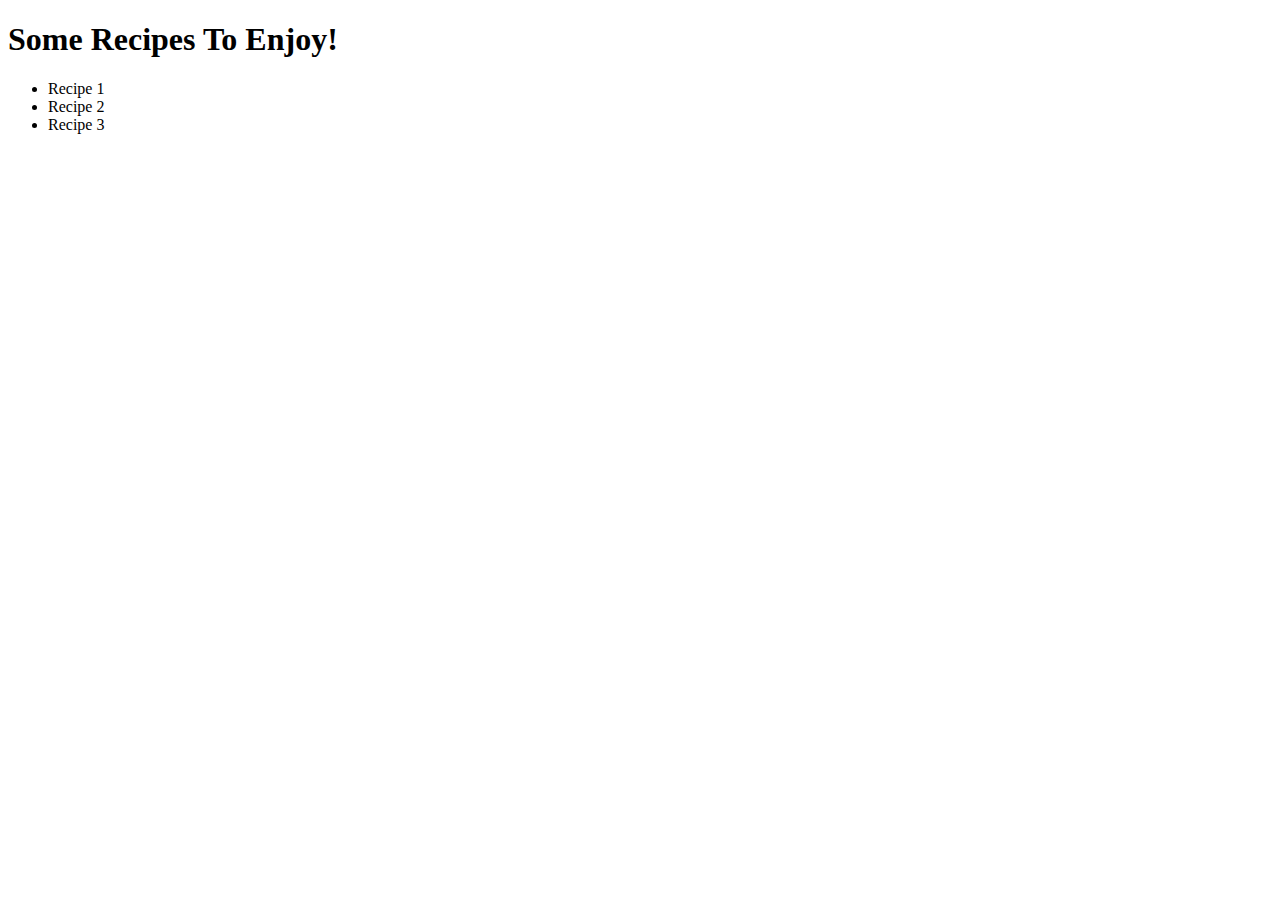
==== index.html @ 20f4e5a3 "Set up boilerplate and recipe name placeholders" ====
<!DOCTYPE html>

<html lang="en">
    <head>
        <meta charset="UTF-8">
        <title>My Odin Recipes</title>
    </head>
    <body>
        <h1>Some Recipes To Enjoy!</h1>

        <ul>
            <li>Recipe 1</li>
            <li>Recipe 2</li>
            <li>Recipe 3</li>
        </ul>
    </body>
</html>
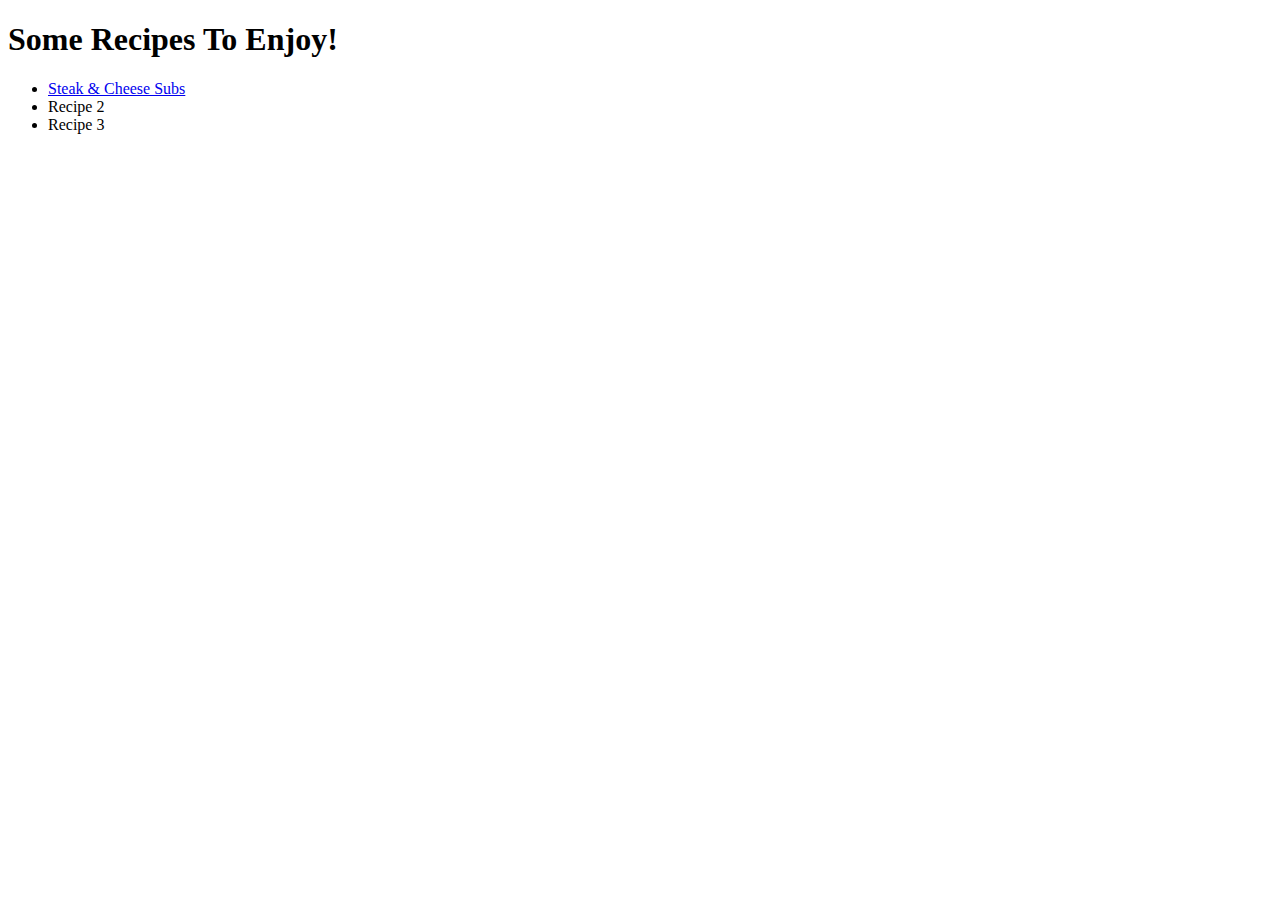
==== commit b9998d58: "Set up the Steak & Cheese Sub recipe page" ====
--- a/index.html
+++ b/index.html
@@ -9,7 +9,7 @@
         <h1>Some Recipes To Enjoy!</h1>
 
         <ul>
-            <li>Recipe 1</li>
+            <li><a href="recipes_pages/steak-and-cheese.html" target="_blank" rel="noopener noreferrer">Steak & Cheese Subs</a></li>
             <li>Recipe 2</li>
             <li>Recipe 3</li>
         </ul>
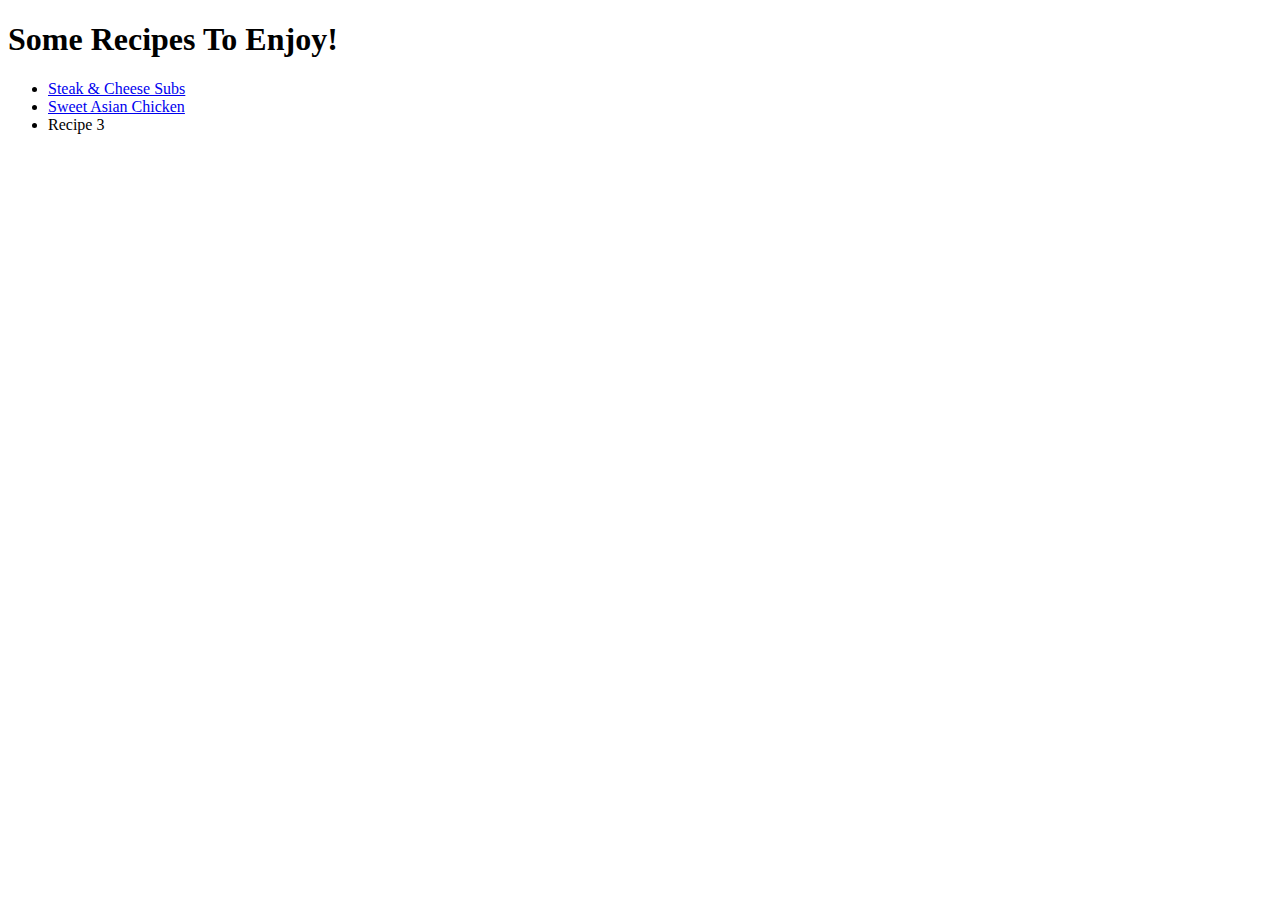
==== commit 641bc2b0: "Set up Sweet Asian Chicken Recipe and Rearrange Quicksteaks Pic" ====
--- a/index.html
+++ b/index.html
@@ -10,7 +10,7 @@
 
         <ul>
             <li><a href="recipes_pages/steak-and-cheese.html" target="_blank" rel="noopener noreferrer">Steak & Cheese Subs</a></li>
-            <li>Recipe 2</li>
+            <li><a href="recipes_pages/sweet-asian-chicken.html" target="_blank" rel="noopener noreferrer">Sweet Asian Chicken</a></li>
             <li>Recipe 3</li>
         </ul>
     </body>
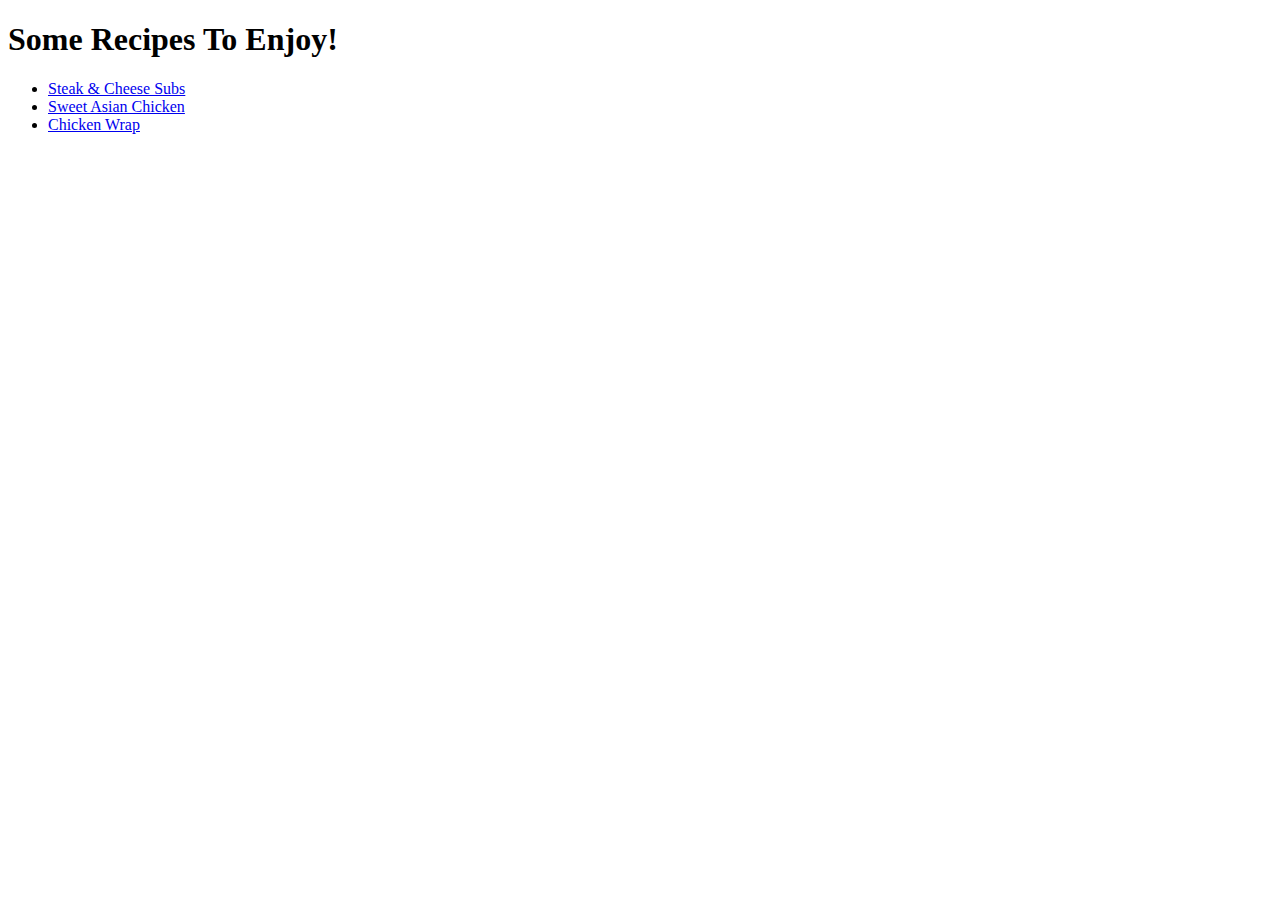
==== commit cc5d5f87: "Set up chicken wrap recipe" ====
--- a/index.html
+++ b/index.html
@@ -11,7 +11,7 @@
         <ul>
             <li><a href="recipes_pages/steak-and-cheese.html" target="_blank" rel="noopener noreferrer">Steak & Cheese Subs</a></li>
             <li><a href="recipes_pages/sweet-asian-chicken.html" target="_blank" rel="noopener noreferrer">Sweet Asian Chicken</a></li>
-            <li>Recipe 3</li>
+            <li><a href="recipes_pages/chicken-wrap.html" target="_blank" rel="noopener noreferrer">Chicken Wrap</a></li>
         </ul>
     </body>
 </html>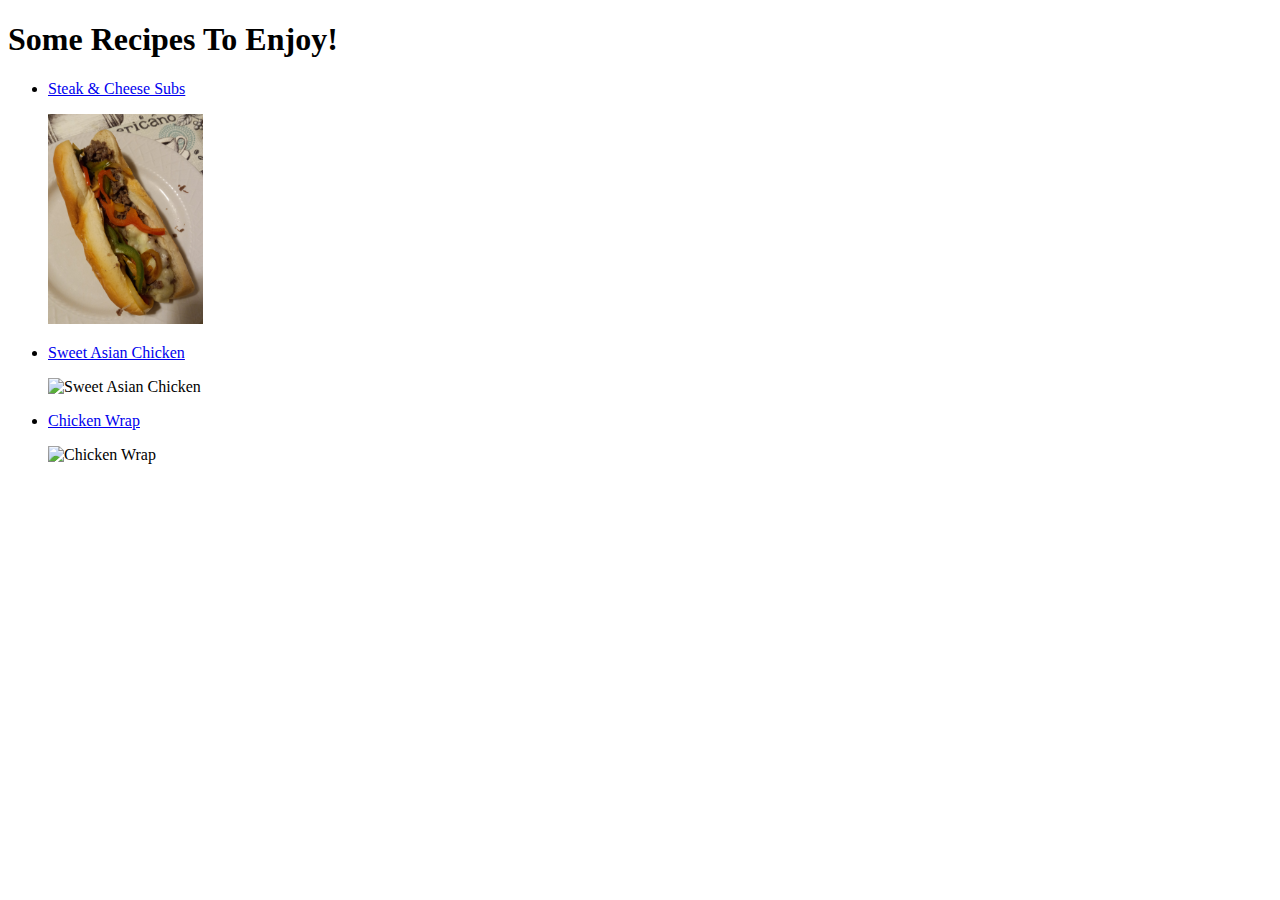
==== commit d9034c13: "Add images on homepage and add images for steps" ====
--- a/index.html
+++ b/index.html
@@ -10,8 +10,11 @@
 
         <ul>
             <li><a href="recipes_pages/steak-and-cheese.html" target="_blank" rel="noopener noreferrer">Steak & Cheese Subs</a></li>
+            <p><img src="recipes_pages/recipes_images/steak-and-cheese/final-product-pic-two.jpg" alt="Steak & Cheese Subs" height="210" width="155"></p>
             <li><a href="recipes_pages/sweet-asian-chicken.html" target="_blank" rel="noopener noreferrer">Sweet Asian Chicken</a></li>
+            <p><img src="recipes_pages/recipes_images/sweet-asian-chicken/sweet-final-product-one.jpg" alt="Sweet Asian Chicken" height="210" width="155"></p>
             <li><a href="recipes_pages/chicken-wrap.html" target="_blank" rel="noopener noreferrer">Chicken Wrap</a></li>
+            <p><img src="recipes_pages/recipes_images/chicken-wrap/wrap-final-product.jpg" alt="Chicken Wrap" height="210" width="155"></p>
         </ul>
     </body>
 </html>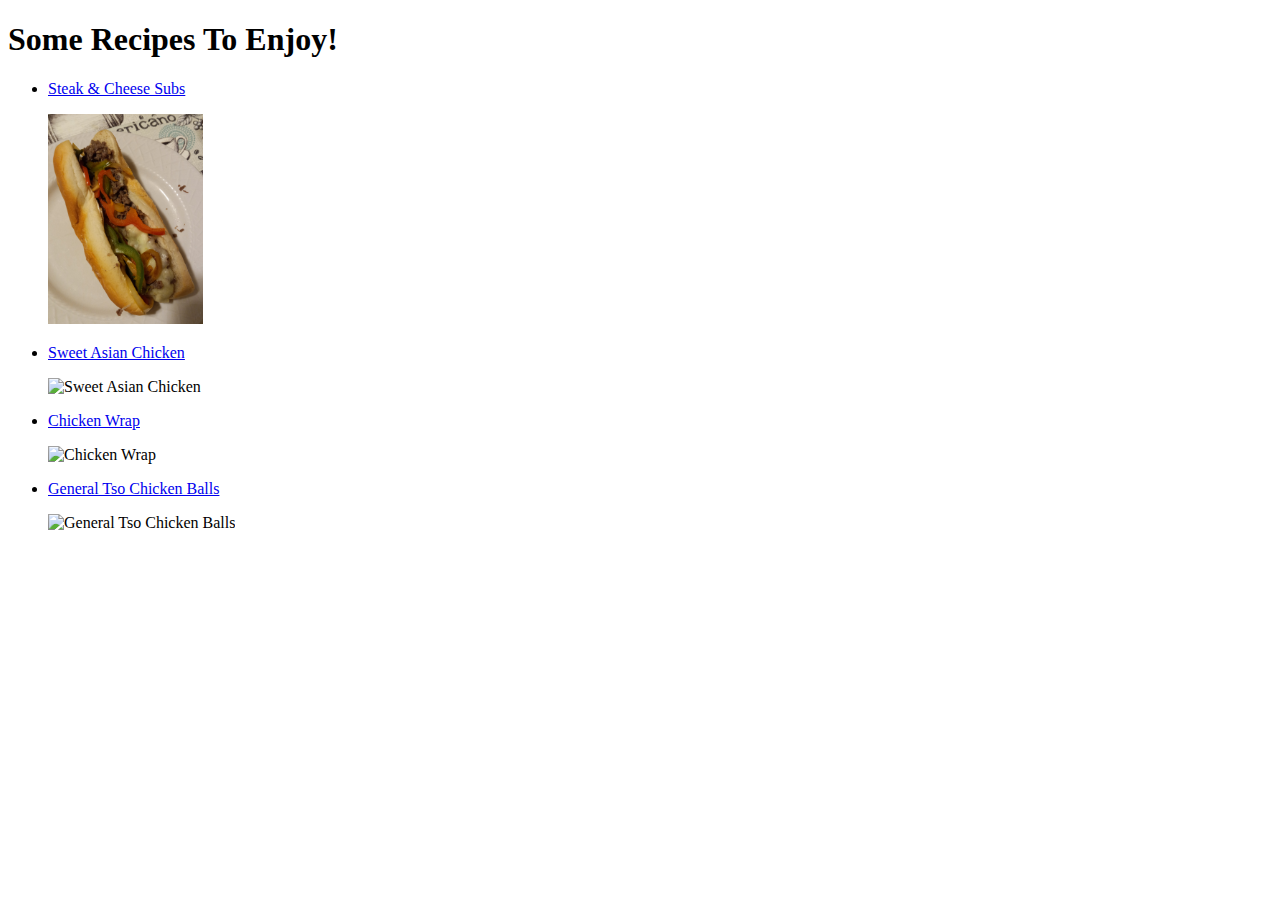
==== commit 133a5403: "Edit Gen So Recipe and Edit sweet-asian-chicken.html" ====
--- a/index.html
+++ b/index.html
@@ -15,6 +15,8 @@
             <p><img src="recipes_pages/recipes_images/sweet-asian-chicken/sweet-final-product-one.jpg" alt="Sweet Asian Chicken" height="210" width="155"></p>
             <li><a href="recipes_pages/chicken-wrap.html" target="_blank" rel="noopener noreferrer">Chicken Wrap</a></li>
             <p><img src="recipes_pages/recipes_images/chicken-wrap/wrap-final-product.jpg" alt="Chicken Wrap" height="210" width="155"></p>
+            <li><a href="recipes_pages/gen-tso-chicken-balls.html" target="_blank" rel="noopener noreferrer">General Tso Chicken Balls</a></li>
+            <p><img src="recipes_pages/recipes_images/gen-tso-chicken-balls/balls-final-product.jpg" alt="General Tso Chicken Balls" height="210" width="155"></p>
         </ul>
     </body>
 </html>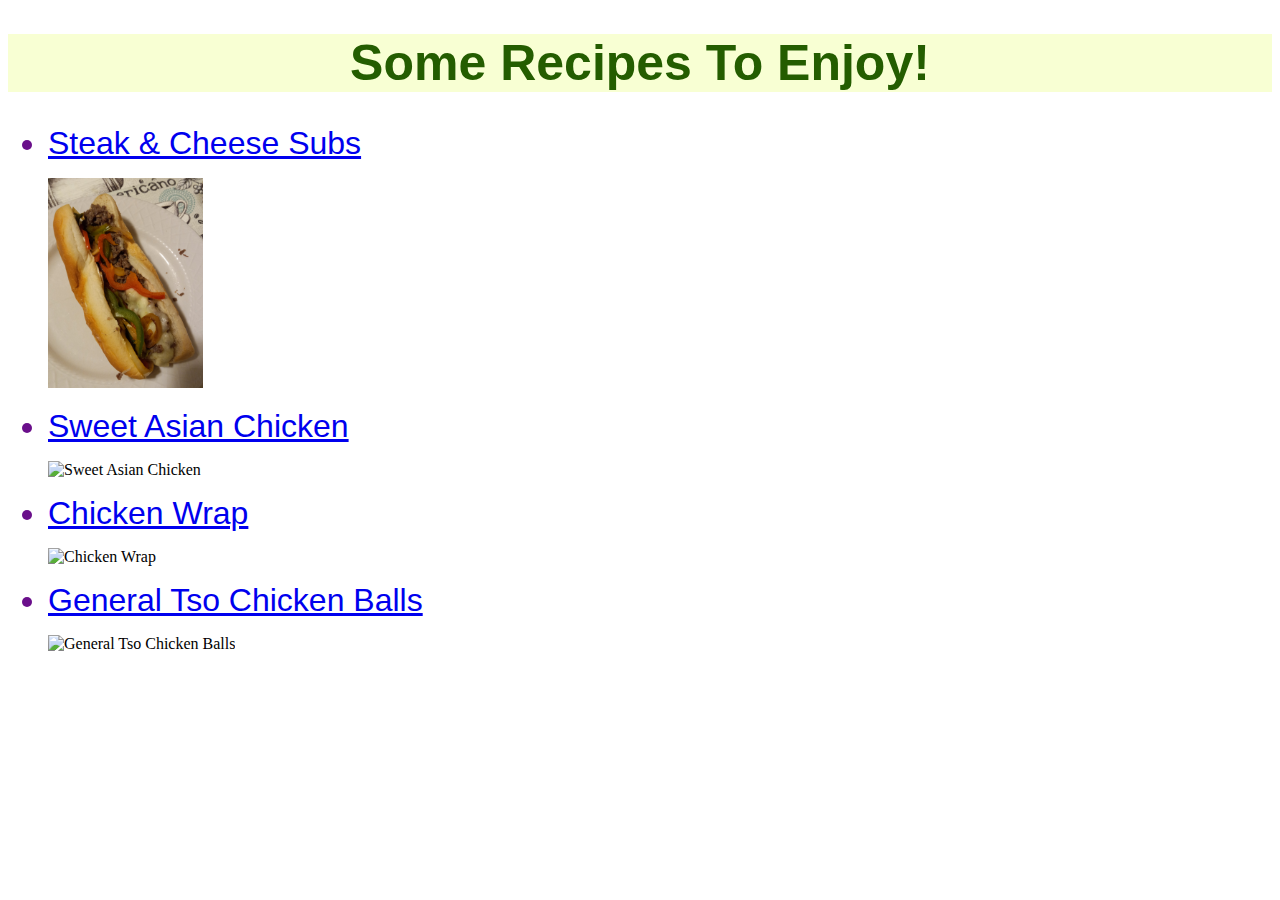
==== commit cc84b273: "Stylize website" ====
--- a/index.html
+++ b/index.html
@@ -4,18 +4,26 @@
     <head>
         <meta charset="UTF-8">
         <title>My Odin Recipes</title>
+        <link rel="stylesheet" href="homepage.css">
     </head>
     <body>
-        <h1>Some Recipes To Enjoy!</h1>
+        <h1 class="text" id="grand-headline">Some Recipes To Enjoy!</h1>
 
         <ul>
-            <li><a href="recipes_pages/steak-and-cheese.html" target="_blank" rel="noopener noreferrer">Steak & Cheese Subs</a></li>
+            <li class="text"><a href="recipes_pages/steak-and-cheese.html" target="_blank" rel="noopener noreferrer">Steak & Cheese Subs</a></li>
+            
             <p><img src="recipes_pages/recipes_images/steak-and-cheese/final-product-pic-two.jpg" alt="Steak & Cheese Subs" height="210" width="155"></p>
-            <li><a href="recipes_pages/sweet-asian-chicken.html" target="_blank" rel="noopener noreferrer">Sweet Asian Chicken</a></li>
+
+            <li class="text"><a href="recipes_pages/sweet-asian-chicken.html" target="_blank" rel="noopener noreferrer">Sweet Asian Chicken</a></li>
+
             <p><img src="recipes_pages/recipes_images/sweet-asian-chicken/sweet-final-product-one.jpg" alt="Sweet Asian Chicken" height="210" width="155"></p>
-            <li><a href="recipes_pages/chicken-wrap.html" target="_blank" rel="noopener noreferrer">Chicken Wrap</a></li>
+        
+            <li class="text"><a href="recipes_pages/chicken-wrap.html" target="_blank" rel="noopener noreferrer">Chicken Wrap</a></li>
+
             <p><img src="recipes_pages/recipes_images/chicken-wrap/wrap-final-product.jpg" alt="Chicken Wrap" height="210" width="155"></p>
-            <li><a href="recipes_pages/gen-tso-chicken-balls.html" target="_blank" rel="noopener noreferrer">General Tso Chicken Balls</a></li>
+
+            <li class="text"><a href="recipes_pages/gen-tso-chicken-balls.html" target="_blank" rel="noopener noreferrer">General Tso Chicken Balls</a></li>
+
             <p><img src="recipes_pages/recipes_images/gen-tso-chicken-balls/balls-final-product.jpg" alt="General Tso Chicken Balls" height="210" width="155"></p>
         </ul>
     </body>
--- a/homepage.css
+++ b/homepage.css
@@ -0,0 +1,12 @@
+.text {
+    font-family: "Brush Script MT", sans-serif;
+    font-size: 32px;
+    color: #6a0f8b;
+}
+
+#grand-headline {
+    color: #245D00;
+    text-align: center;
+    font-size: 50px;
+    background-color: #deff2534;
+}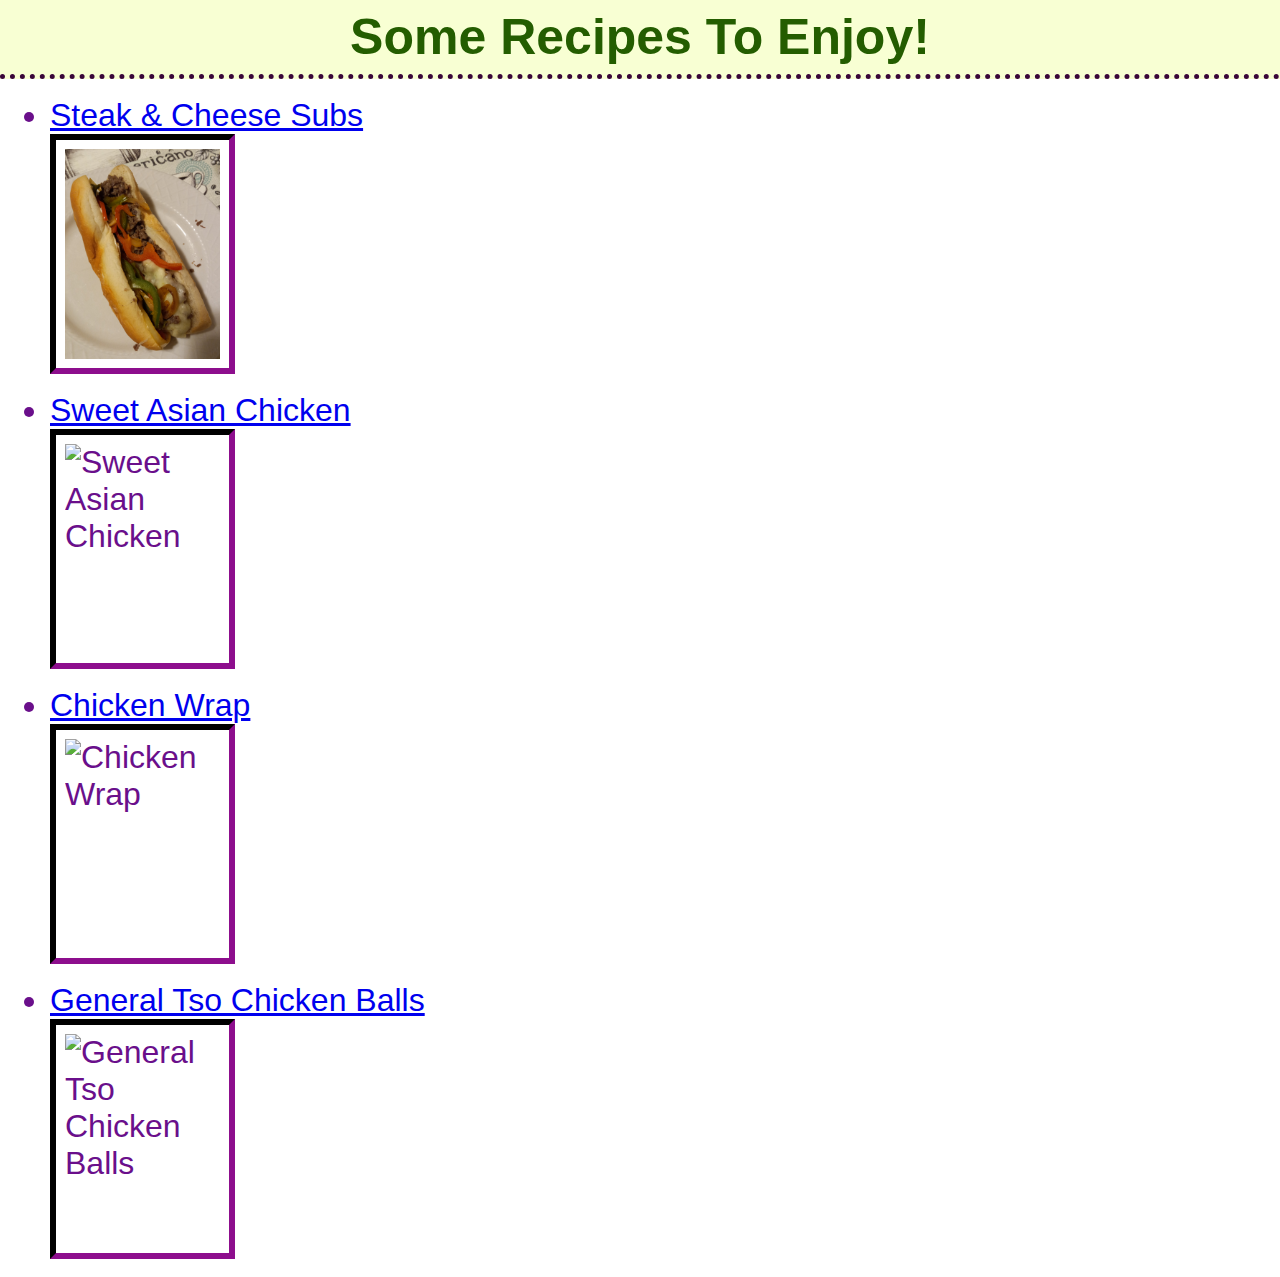
==== commit 56ace7fe: "Stylize and practice box model" ====
--- a/index.html
+++ b/index.html
@@ -9,22 +9,22 @@
     <body>
         <h1 class="text" id="grand-headline">Some Recipes To Enjoy!</h1>
 
-        <ul>
-            <li class="text"><a href="recipes_pages/steak-and-cheese.html" target="_blank" rel="noopener noreferrer">Steak & Cheese Subs</a></li>
-            
-            <p><img src="recipes_pages/recipes_images/steak-and-cheese/final-product-pic-two.jpg" alt="Steak & Cheese Subs" height="210" width="155"></p>
+        <ul class="text">
+            <li class="recipe"><a href="recipes_pages/steak-and-cheese.html" target="_blank" rel="noopener noreferrer">Steak & Cheese Subs</a>
+            <img src="recipes_pages/recipes_images/steak-and-cheese/final-product-pic-two.jpg" alt="Steak & Cheese Subs">
+            </li>
 
-            <li class="text"><a href="recipes_pages/sweet-asian-chicken.html" target="_blank" rel="noopener noreferrer">Sweet Asian Chicken</a></li>
+            <li class="recipe"><a href="recipes_pages/sweet-asian-chicken.html" target="_blank" rel="noopener noreferrer">Sweet Asian Chicken</a>
+            <img src="recipes_pages/recipes_images/sweet-asian-chicken/sweet-final-product-one.jpg" alt="Sweet Asian Chicken">
+            </li>
+        
+            <li class="recipe"><a href="recipes_pages/chicken-wrap.html" target="_blank" rel="noopener noreferrer">Chicken Wrap</a>
+            <img src="recipes_pages/recipes_images/chicken-wrap/wrap-final-product.jpg" alt="Chicken Wrap">
+            </li>
 
-            <p><img src="recipes_pages/recipes_images/sweet-asian-chicken/sweet-final-product-one.jpg" alt="Sweet Asian Chicken" height="210" width="155"></p>
-        
-            <li class="text"><a href="recipes_pages/chicken-wrap.html" target="_blank" rel="noopener noreferrer">Chicken Wrap</a></li>
-
-            <p><img src="recipes_pages/recipes_images/chicken-wrap/wrap-final-product.jpg" alt="Chicken Wrap" height="210" width="155"></p>
-
-            <li class="text"><a href="recipes_pages/gen-tso-chicken-balls.html" target="_blank" rel="noopener noreferrer">General Tso Chicken Balls</a></li>
-
-            <p><img src="recipes_pages/recipes_images/gen-tso-chicken-balls/balls-final-product.jpg" alt="General Tso Chicken Balls" height="210" width="155"></p>
+            <li class="recipe"><a href="recipes_pages/gen-tso-chicken-balls.html" target="_blank" rel="noopener noreferrer">General Tso Chicken Balls</a>
+            <img src="recipes_pages/recipes_images/gen-tso-chicken-balls/balls-final-product.jpg" alt="General Tso Chicken Balls">
+            </li>
         </ul>
     </body>
 </html>--- a/homepage.css
+++ b/homepage.css
@@ -1,7 +1,19 @@
+*,
+*::before,
+*::after {
+    box-sizing: border-box;
+}
+
+* {
+    margin: 0;
+    padding: 0;
+}
+
 .text {
     font-family: "Brush Script MT", sans-serif;
     font-size: 32px;
     color: #6a0f8b;
+    margin-left: 32px;
 }
 
 #grand-headline {
@@ -9,4 +21,19 @@
     text-align: center;
     font-size: 50px;
     background-color: #deff2534;
+    margin: auto;
+    padding: 8px;
+    border-bottom: 5px dotted rgb(57, 6, 57);
+}
+
+.recipe {
+    margin: 18px;
+}
+
+img {
+    height: 240px;
+    width: 185px;
+    display: block;
+    padding: 9px;
+    border: 6px inset rgb(57, 6, 57);
 }